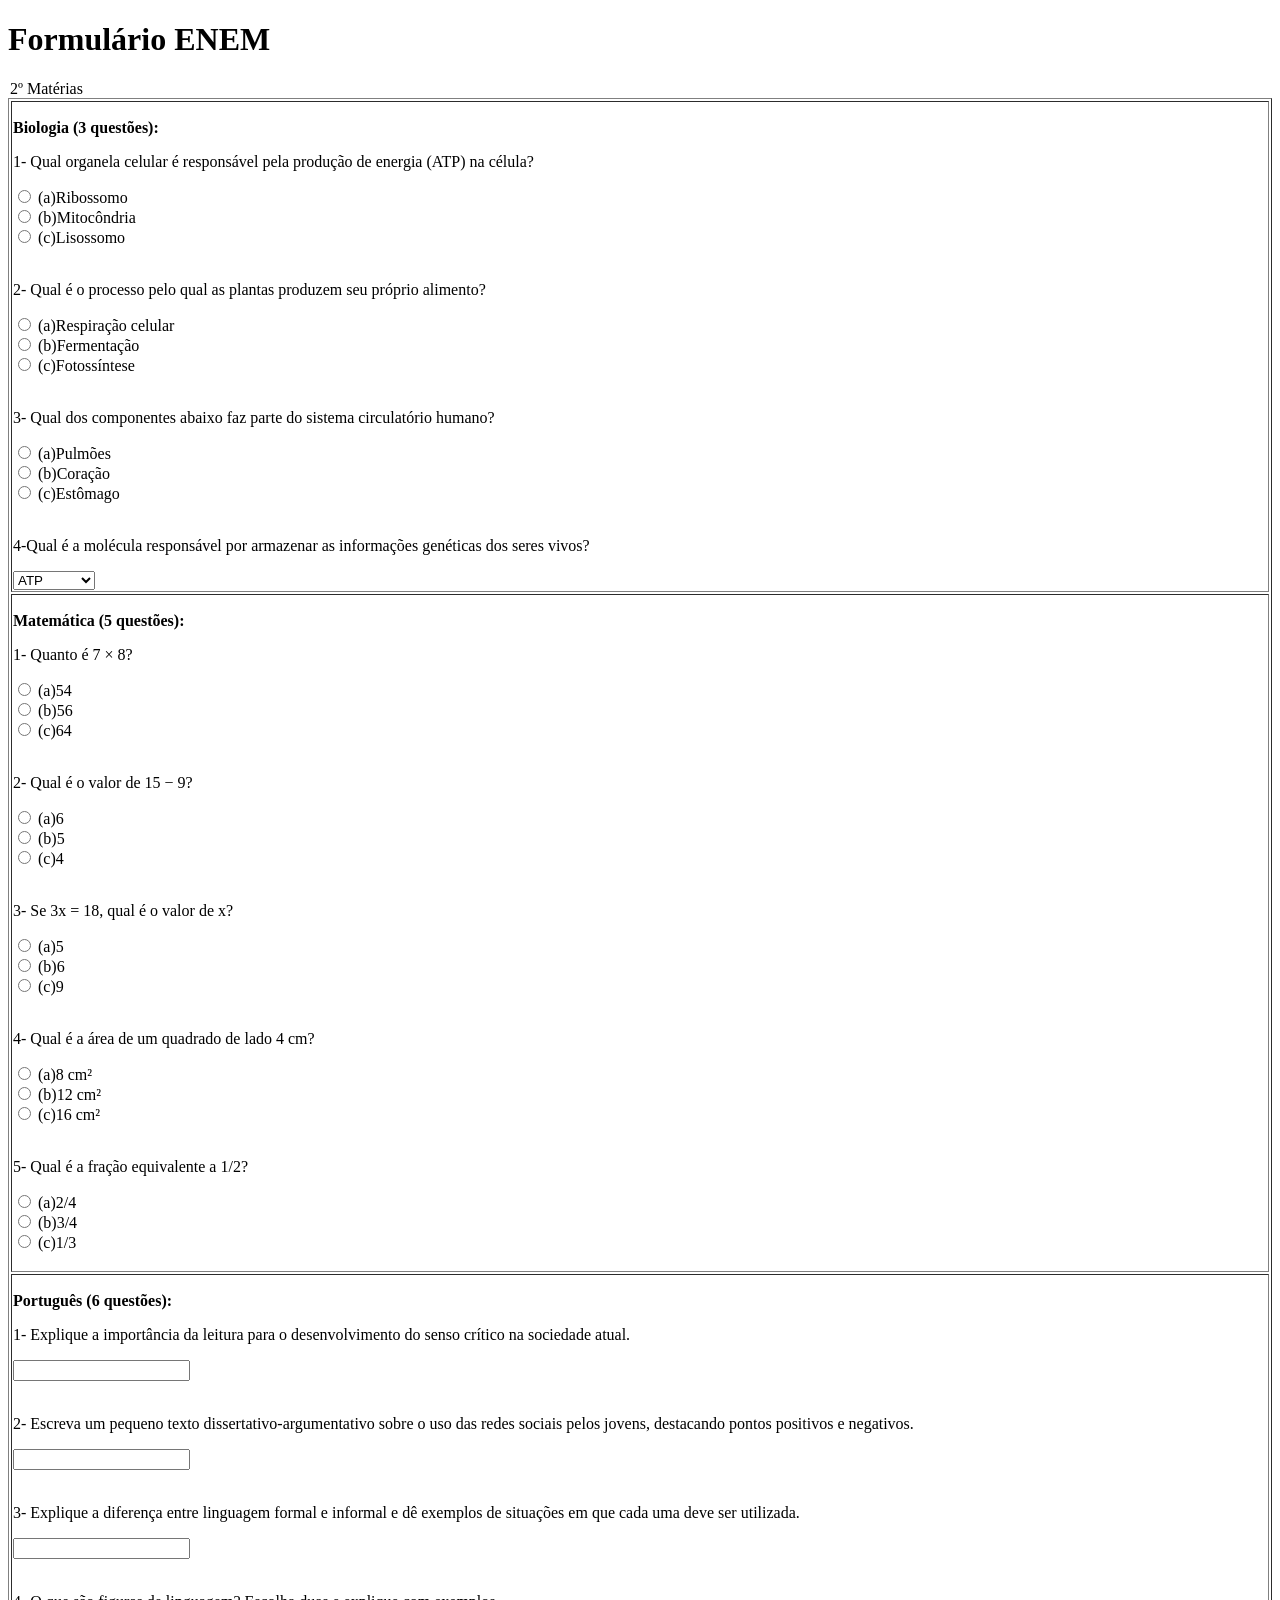
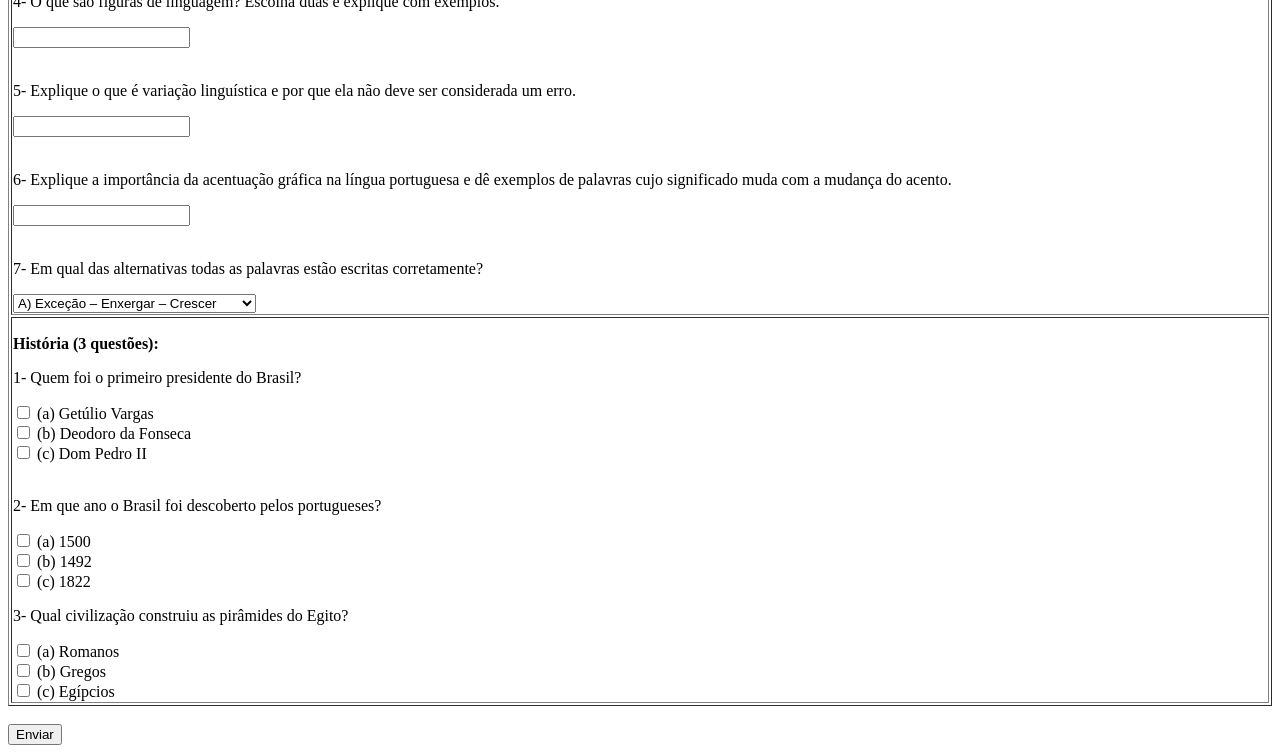
==== aulajs/notapeso.html @ 201b0d88 ". ." ====
<!DOCTYPE html>
<html lang="pt-BR">
<head>
    <meta charset="UTF-8">
    <meta name="viewport" content="width=device-width, initial-scale=1.0">
    <title>Formulário ENEM</title>
</head>
<body>
    <h1>Formulário ENEM</h1>
    <form action="#" method="post">

            <legend>2º Matérias</legend>
        <table width = "100%" border="1">
            <tr>
                <td>
                
                    <p><strong>Biologia (3 questões):</strong></p>
                    <p>1- Qual organela celular é responsável pela produção de energia (ATP) na célula?</p>
                    <label><input type="radio" name="biologia1" value="a"> (a)Ribossomo</label><br>
                    <label><input type="radio" name="biologia1" value="b"> (b)Mitocôndria</label><br>
                    <label><input type="radio" name="biologia1" value="c"> (c)Lisossomo</label><br><br>
                
                    <p>2- Qual é o processo pelo qual as plantas produzem seu próprio alimento?</p>
                    <label><input type="radio" name="biologia2" value="a"> (a)Respiração celular</label><br>
                    <label><input type="radio" name="biologia2" value="b"> (b)Fermentação</label><br>
                    <label><input type="radio" name="biologia2" value="c"> (c)Fotossíntese</label><br><br>
                    
                    <p>3- Qual dos componentes abaixo faz parte do sistema circulatório humano?</p>
                    <label><input type="radio" name="biologia3" value="a"> (a)Pulmões</label><br>
                    <label><input type="radio" name="biologia3" value="b"> (b)Coração</label><br>
                    <label><input type="radio" name="biologia3" value="c"> (c)Estômago</label><br><br>
                    
                    <p>4-Qual é a molécula responsável por armazenar as informações genéticas dos seres vivos?</p>
                    <select>
                        <optgroup label="respostas">
                            <option value="a">ATP</option>
                            <option value="b">RNA</option>
                            <option value="c">DNA</option>
                            <option value="d">Glicose</option>
                        </optgroup>

                    </select>
                </td>
            </tr>
            <tr>
                <td>
            <p><strong>Matemática (5 questões):</strong></p>
            <p>1- Quanto é 7 × 8?</p>
            <label><input type="radio" name="matematica1" value="a"> (a)54</label><br>
            <label><input type="radio" name="matematica1" value="b"> (b)56</label><br>
            <label><input type="radio" name="matematica1" value="c"> (c)64</label><br><br>
            
            <p>2- Qual é o valor de 15 − 9?</p>
            <label><input type="radio" name="matematica2" value="a"> (a)6</label><br>
            <label><input type="radio" name="matematica2" value="b"> (b)5</label><br>
            <label><input type="radio" name="matematica2" value="c"> (c)4</label><br><br>

            <p>3- Se 3x = 18, qual é o valor de x?</p>
            <label><input type="radio" name="matematica3" value="a"> (a)5</label><br>
            <label><input type="radio" name="matematica3" value="b"> (b)6</label><br>
            <label><input type="radio" name="matematica3" value="c"> (c)9</label><br><br>
            
            <p>4- Qual é a área de um quadrado de lado 4 cm?</p>
            <label><input type="radio" name="matematica4" value="a"> (a)8 cm²</label><br>
            <label><input type="radio" name="matematica4" value="b"> (b)12 cm²</label><br>
            <label><input type="radio" name="matematica4" value="c"> (c)16 cm²</label><br><br>
            
            <p>5- Qual é a fração equivalente a 1/2?</p>
            <label><input type="radio" name="matematica5" value="a"> (a)2/4</label><br>
            <label><input type="radio" name="matematica5" value="b"> (b)3/4</label><br>
            <label><input type="radio" name="matematica5" value="c"> (c)1/3</label><br><br>
                </td>
            </tr>

            <tr>
                <td>
            <p><strong>Português (6 questões):</strong></p>
            <p>1- Explique a importância da leitura para o desenvolvimento do senso crítico na sociedade atual.</p>
            <input type="text" name="portugues1"><br><br>
            
            <p>2- Escreva um pequeno texto dissertativo-argumentativo sobre o uso das redes sociais pelos jovens, destacando pontos positivos e negativos.</p>
            <input type="text" name="portugues2"><br><br>
            
            <p>3- Explique a diferença entre linguagem formal e informal e dê exemplos de situações em que cada uma deve ser utilizada.</p>
            <input type="text" name="portugues3"><br><br>
            
            <p>4- O que são figuras de linguagem? Escolha duas e explique com exemplos.</p>
            <input type="text" name="portugues4"><br><br>
            
            <p>5- Explique o que é variação linguística e por que ela não deve ser considerada um erro.</p>
            <input type="text" name="portugues5"><br><br>
            
            <p>6- Explique a importância da acentuação gráfica na língua portuguesa e dê exemplos de palavras cujo significado muda com a mudança do acento.</p>
            <input type="text" name="portugues6"><br><br>
            
            <p>7- Em qual das alternativas todas as palavras estão escritas corretamente?</p>
            <select>
                        <optgroup label="respostas">
                            <option value="a">A) Exceção – Enxergar – Crescer</option>
                            <option value="b">B) Excessão – Enchergar – Creser</option>
                            <option value="c">C) Exessão – Enxergar – Creser</option>
    
                        </optgroup>

                    </select>
                </td>
            </tr>

            <tr>
                <td>
            <p><strong>História (3 questões):</strong></p>
            <p>1- Quem foi o primeiro presidente do Brasil?</p>
            <label><input type="checkbox" name="historia1" value="a"> (a) Getúlio Vargas</label><br>
            <label><input type="checkbox" name="historia1" value="b"> (b) Deodoro da Fonseca</label><br>
            <label><input type="checkbox" name="historia1" value="c"> (c) Dom Pedro II</label><br><br>
            
            <p>2- Em que ano o Brasil foi descoberto pelos portugueses?</p>
            <label><input type="checkbox" name="historia2" value="a"> (a) 1500</label><br>
            <label><input type="checkbox" name="historia2" value="b"> (b) 1492</label><br>
            <label><input type="checkbox" name="historia2" value="c"> (c) 1822</label><br>
            
            <p>3- Qual civilização construiu as pirâmides do Egito?</p>
            <label><input type="checkbox" name="historia3" value="a"> (a) Romanos</label><br>
            <label><input type="checkbox" name="historia3" value="b"> (b) Gregos</label><br>
            <label><input type="checkbox" name="historia3" value="c"> (c) Egípcios</label><br>
            
                </td>
            </tr>
        </table>
            <br>
            <button type="submit">Enviar</button>
        </form>
        <script>
            
        </script>
    </body>
    </html>
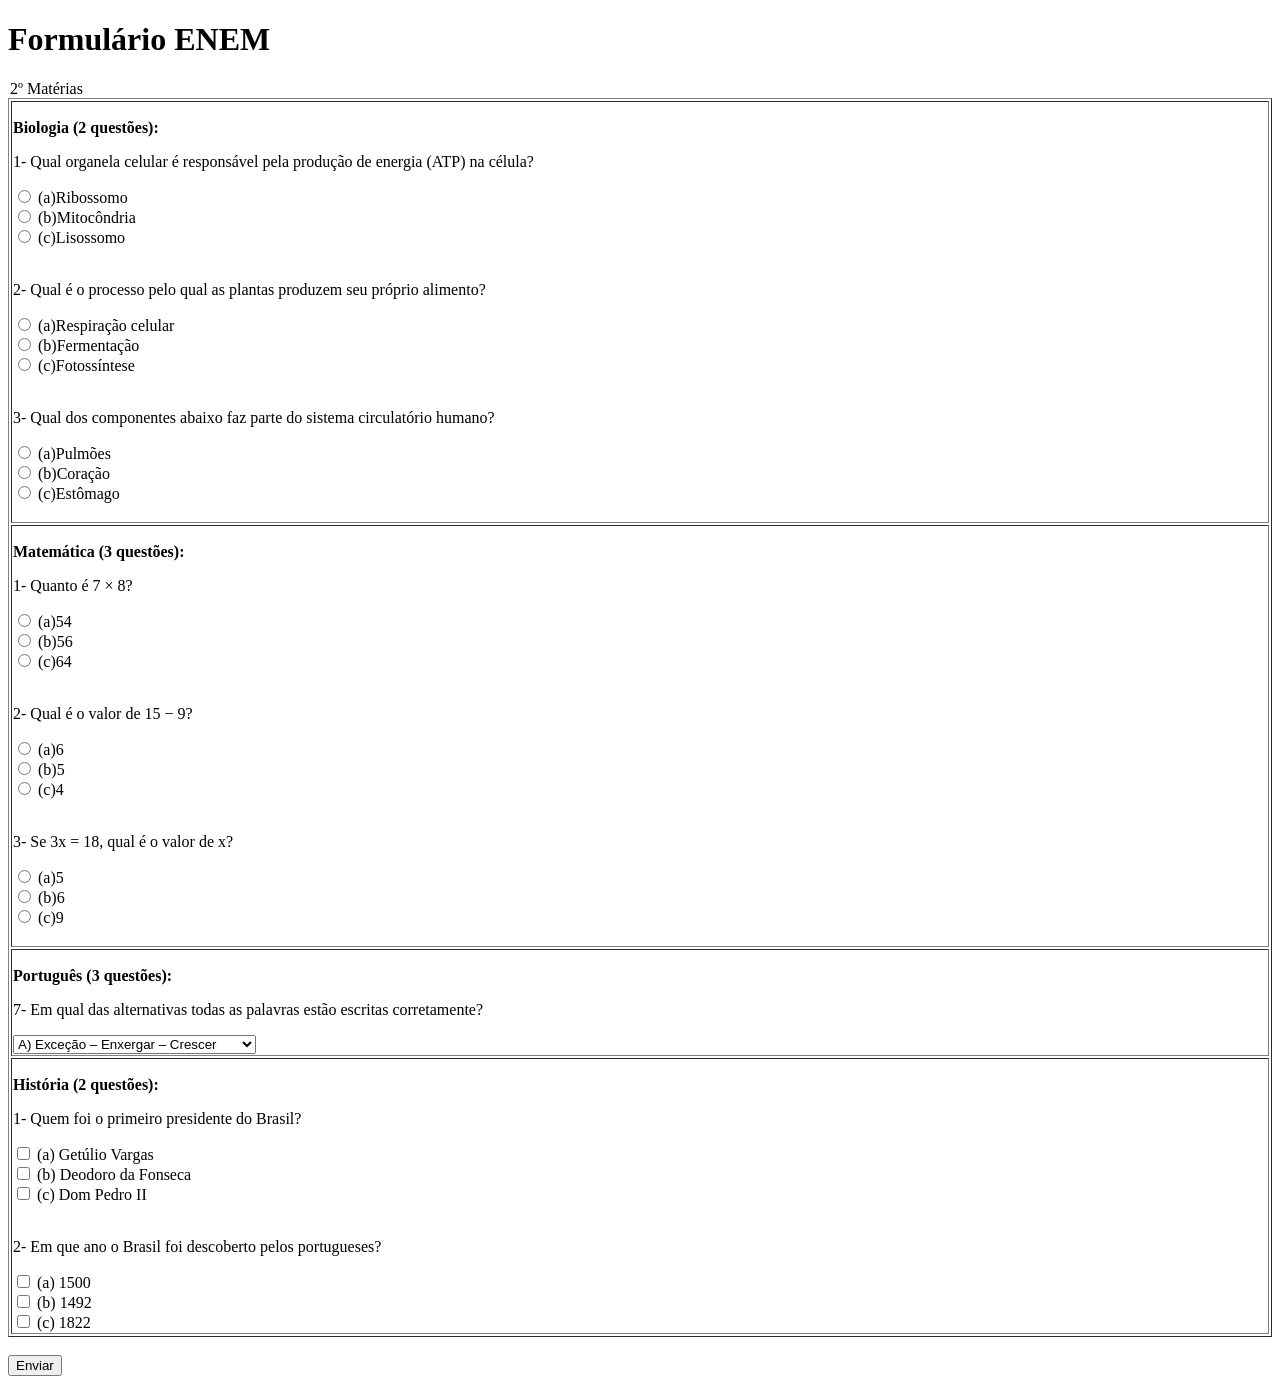
==== commit 71a106fd: ". ." ====
--- a/aulajs/notapeso.html
+++ b/aulajs/notapeso.html
@@ -14,7 +14,7 @@
             <tr>
                 <td>
                 
-                    <p><strong>Biologia (3 questões):</strong></p>
+                    <p><strong>Biologia (2 questões):</strong></p>
                     <p>1- Qual organela celular é responsável pela produção de energia (ATP) na célula?</p>
                     <label><input type="radio" name="biologia1" value="a"> (a)Ribossomo</label><br>
                     <label><input type="radio" name="biologia1" value="b"> (b)Mitocôndria</label><br>
@@ -29,22 +29,11 @@
                     <label><input type="radio" name="biologia3" value="a"> (a)Pulmões</label><br>
                     <label><input type="radio" name="biologia3" value="b"> (b)Coração</label><br>
                     <label><input type="radio" name="biologia3" value="c"> (c)Estômago</label><br><br>
-                    
-                    <p>4-Qual é a molécula responsável por armazenar as informações genéticas dos seres vivos?</p>
-                    <select>
-                        <optgroup label="respostas">
-                            <option value="a">ATP</option>
-                            <option value="b">RNA</option>
-                            <option value="c">DNA</option>
-                            <option value="d">Glicose</option>
-                        </optgroup>
-
-                    </select>
                 </td>
             </tr>
             <tr>
                 <td>
-            <p><strong>Matemática (5 questões):</strong></p>
+            <p><strong>Matemática (3 questões):</strong></p>
             <p>1- Quanto é 7 × 8?</p>
             <label><input type="radio" name="matematica1" value="a"> (a)54</label><br>
             <label><input type="radio" name="matematica1" value="b"> (b)56</label><br>
@@ -59,39 +48,13 @@
             <label><input type="radio" name="matematica3" value="a"> (a)5</label><br>
             <label><input type="radio" name="matematica3" value="b"> (b)6</label><br>
             <label><input type="radio" name="matematica3" value="c"> (c)9</label><br><br>
-            
-            <p>4- Qual é a área de um quadrado de lado 4 cm?</p>
-            <label><input type="radio" name="matematica4" value="a"> (a)8 cm²</label><br>
-            <label><input type="radio" name="matematica4" value="b"> (b)12 cm²</label><br>
-            <label><input type="radio" name="matematica4" value="c"> (c)16 cm²</label><br><br>
-            
-            <p>5- Qual é a fração equivalente a 1/2?</p>
-            <label><input type="radio" name="matematica5" value="a"> (a)2/4</label><br>
-            <label><input type="radio" name="matematica5" value="b"> (b)3/4</label><br>
-            <label><input type="radio" name="matematica5" value="c"> (c)1/3</label><br><br>
                 </td>
             </tr>
 
             <tr>
                 <td>
-            <p><strong>Português (6 questões):</strong></p>
-            <p>1- Explique a importância da leitura para o desenvolvimento do senso crítico na sociedade atual.</p>
-            <input type="text" name="portugues1"><br><br>
+            <p><strong>Português (3 questões):</strong></p>
             
-            <p>2- Escreva um pequeno texto dissertativo-argumentativo sobre o uso das redes sociais pelos jovens, destacando pontos positivos e negativos.</p>
-            <input type="text" name="portugues2"><br><br>
-            
-            <p>3- Explique a diferença entre linguagem formal e informal e dê exemplos de situações em que cada uma deve ser utilizada.</p>
-            <input type="text" name="portugues3"><br><br>
-            
-            <p>4- O que são figuras de linguagem? Escolha duas e explique com exemplos.</p>
-            <input type="text" name="portugues4"><br><br>
-            
-            <p>5- Explique o que é variação linguística e por que ela não deve ser considerada um erro.</p>
-            <input type="text" name="portugues5"><br><br>
-            
-            <p>6- Explique a importância da acentuação gráfica na língua portuguesa e dê exemplos de palavras cujo significado muda com a mudança do acento.</p>
-            <input type="text" name="portugues6"><br><br>
             
             <p>7- Em qual das alternativas todas as palavras estão escritas corretamente?</p>
             <select>
@@ -108,7 +71,7 @@
 
             <tr>
                 <td>
-            <p><strong>História (3 questões):</strong></p>
+            <p><strong>História (2 questões):</strong></p>
             <p>1- Quem foi o primeiro presidente do Brasil?</p>
             <label><input type="checkbox" name="historia1" value="a"> (a) Getúlio Vargas</label><br>
             <label><input type="checkbox" name="historia1" value="b"> (b) Deodoro da Fonseca</label><br>
@@ -118,11 +81,6 @@
             <label><input type="checkbox" name="historia2" value="a"> (a) 1500</label><br>
             <label><input type="checkbox" name="historia2" value="b"> (b) 1492</label><br>
             <label><input type="checkbox" name="historia2" value="c"> (c) 1822</label><br>
-            
-            <p>3- Qual civilização construiu as pirâmides do Egito?</p>
-            <label><input type="checkbox" name="historia3" value="a"> (a) Romanos</label><br>
-            <label><input type="checkbox" name="historia3" value="b"> (b) Gregos</label><br>
-            <label><input type="checkbox" name="historia3" value="c"> (c) Egípcios</label><br>
             
                 </td>
             </tr>
